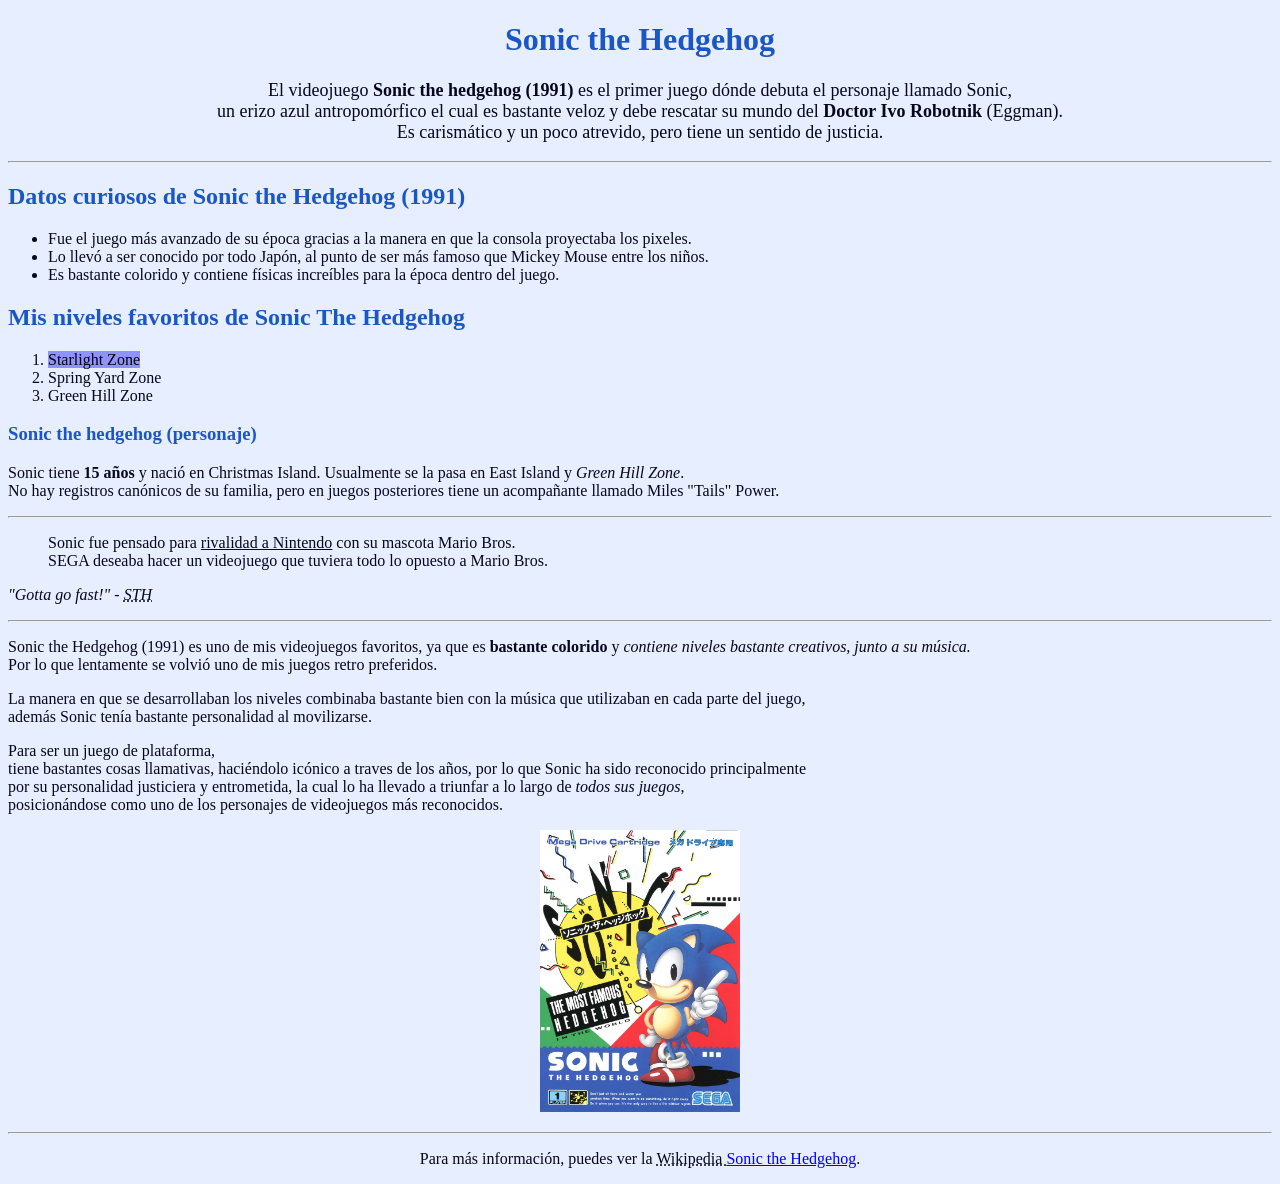
==== FUNDAMENTOS WEB/erazonataliaproyectoweb/index.html @ d84d78b5 "CHANGES MADE BY ABS0LUT100N" ====
<!DOCTYPE html>

<html lang="es">
<head>
  <meta charset="UTF-8">
  <title>Natalia Erazo</title>
  <link rel="icon" href="imagenes/imagen.png" type="image/png">
  <link rel="stylesheet" href="css/estilos.css">

</head>
<body>

<h1 style="text-align: center;"> Sonic the Hedgehog</h1>

<!--Aquí va el título principal del documento, por lo que se utiliza la etiqueta h1-->
<p style="text-align: center; font-size: 18px;">
    El videojuego <strong>Sonic the hedgehog (1991)</strong> es el primer juego dónde debuta el personaje llamado Sonic,<br>
    un erizo azul antropomórfico el cual es bastante veloz y debe rescatar su mundo del <strong>Doctor Ivo Robotnik</strong> (Eggman).
    <br>
    Es carismático y un poco atrevido, pero tiene un sentido de justicia.
</p>
<hr>
<h2>Datos curiosos de Sonic the Hedgehog (1991)</h2>
<!--Ya que deseo separar esta sección, utilizo h2-->
<ul>
  <li>Fue el juego más avanzado de su época gracias a la manera en que la consola proyectaba los pixeles.</li>
  <li>Lo llevó a ser conocido por todo Japón, al punto de ser más famoso que Mickey Mouse entre los niños.</li>
  <li>Es bastante colorido y contiene físicas increíbles para la época dentro del juego.</li>

  <!--Es un listado de cualidades que no considero que tengan un orden de importancia, por lo que utilizar un listado desordenado es conveniente.-->
</ul>
<h2>Mis niveles favoritos de Sonic The Hedgehog</h2>
<ol>
  <li><mark style="background: #8f93ff!important">Starlight Zone</mark></li>
  <li>Spring Yard Zone</li>
  <li>Green Hill Zone</li>

  <!--A diferencia del listado anterior, estos son niveles del juego y son importantes, por lo que tener una lista ordenada sería conveniente-->
</ol>
<h3>Sonic the hedgehog (personaje)</h3>
<p>Sonic tiene <strong>15 años</strong> y nació en Christmas Island. 
    Usualmente se la pasa en East Island y <em>Green Hill Zone</em>.<br>No hay registros canónicos de su familia, 
    pero en juegos posteriores tiene un acompañante llamado Miles "Tails" Power.</p>
<hr>

<blockquote >Sonic fue pensado para <ins>rivalidad a Nintendo</ins> con su mascota Mario Bros.<br>
    SEGA deseaba hacer un videojuego que tuviera todo lo opuesto a Mario Bros.</blockquote>

    <p><em>"Gotta go fast!" - <abbr title="Sonic The Hedgehog">STH</abbr> </em></p>

<hr>

<p style="text-align: justify;">Sonic the Hedgehog (1991) es uno de mis videojuegos favoritos, ya que es <strong>bastante colorido</strong> y 
    <em>contiene niveles bastante creativos, junto a su música.</em><br> Por lo que lentamente se volvió uno de mis juegos retro preferidos.</p>
<p>La manera en que se desarrollaban los niveles combinaba bastante bien con la música que utilizaban en cada parte del juego,
    <br>además Sonic tenía bastante personalidad al movilizarse.</p>
<p>Para ser un juego de plataforma,<br>tiene bastantes cosas llamativas, haciéndolo icónico a traves de los años, 
    por lo que Sonic ha sido reconocido principalmente<br> por su personalidad justiciera y entrometida, la cual lo ha llevado a triunfar a lo 
    largo de <em>todos sus juegos</em>,<br>posicionándose como uno de los personajes de videojuegos más reconocidos.</p>


<p style="text-align: center;"><img src="imagenes/SONIC THE HEDGEHOG1.webp" alt="Sonic the Hedgehog (Master System)" width="200"></p>
<hr>
<p style="text-align: center;">Para más información, puedes ver la <abbr title="Es la wikipedia no oficial, pero tiene información verificada."> Wikipedia </abbr> 
    <a href="https://sonic-fandom-com.translate.goog/wiki/Sonic_the_Hedgehog_">Sonic the Hedgehog</a>.</p>

</body>
</html>
---- FUNDAMENTOS WEB/erazonataliaproyectoweb/css/estilos.css ----
:root {
    --principal: #1a56c4;
    --texto: rgb(7, 6, 29);
    --fondo: rgb(231, 238, 255);
}

body {
    background-color: var(--fondo);
    color: var(--texto);
}

h1, h2, h3 {
    color: var(--principal);
}
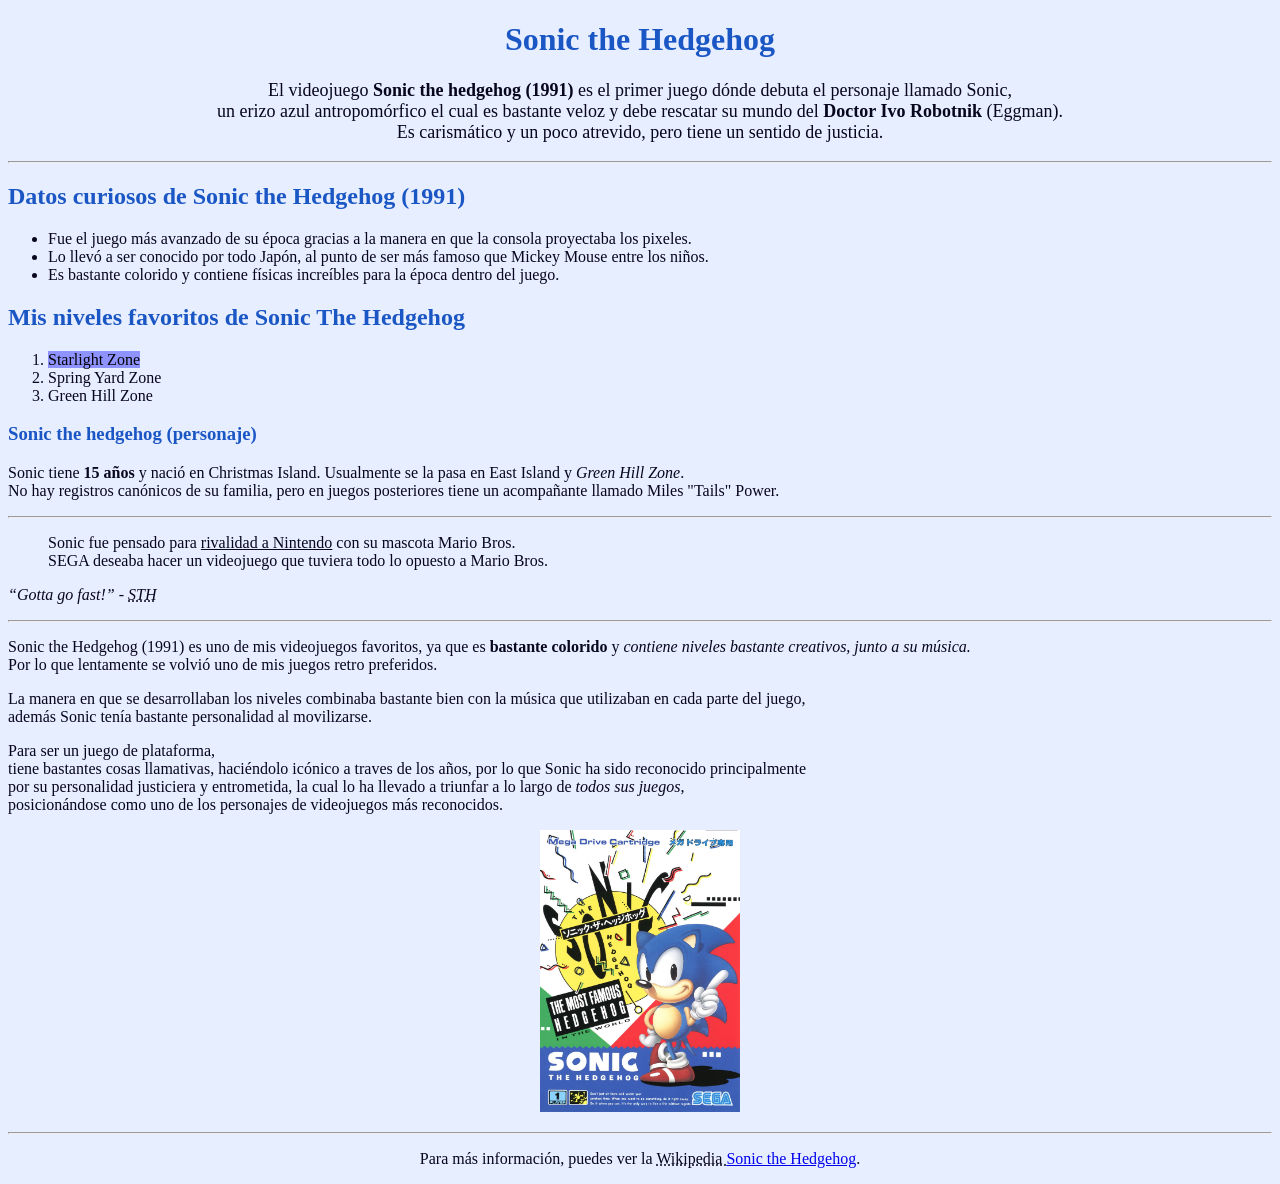
==== commit 88204194: "git commit -m "CHANGES MADE BY: ABS0LUT100N"" ====
--- a/FUNDAMENTOS WEB/erazonataliaproyectoweb/index.html
+++ b/FUNDAMENTOS WEB/erazonataliaproyectoweb/index.html
@@ -46,7 +46,7 @@
 <blockquote >Sonic fue pensado para <ins>rivalidad a Nintendo</ins> con su mascota Mario Bros.<br>
     SEGA deseaba hacer un videojuego que tuviera todo lo opuesto a Mario Bros.</blockquote>
 
-    <p><em>"Gotta go fast!" - <abbr title="Sonic The Hedgehog">STH</abbr> </em></p>
+    <p> <em><q>Gotta go fast!</q> - <abbr title="Sonic The Hedgehog">STH</abbr></em></p>
 
 <hr>
 
--- a/FUNDAMENTOS WEB/erazonataliaproyectoweb/css/estilos.css
+++ b/FUNDAMENTOS WEB/erazonataliaproyectoweb/css/estilos.css
@@ -11,4 +11,6 @@
 
 h1, h2, h3 {
     color: var(--principal);
-}+}
+
+p{color: var(--texto)}
